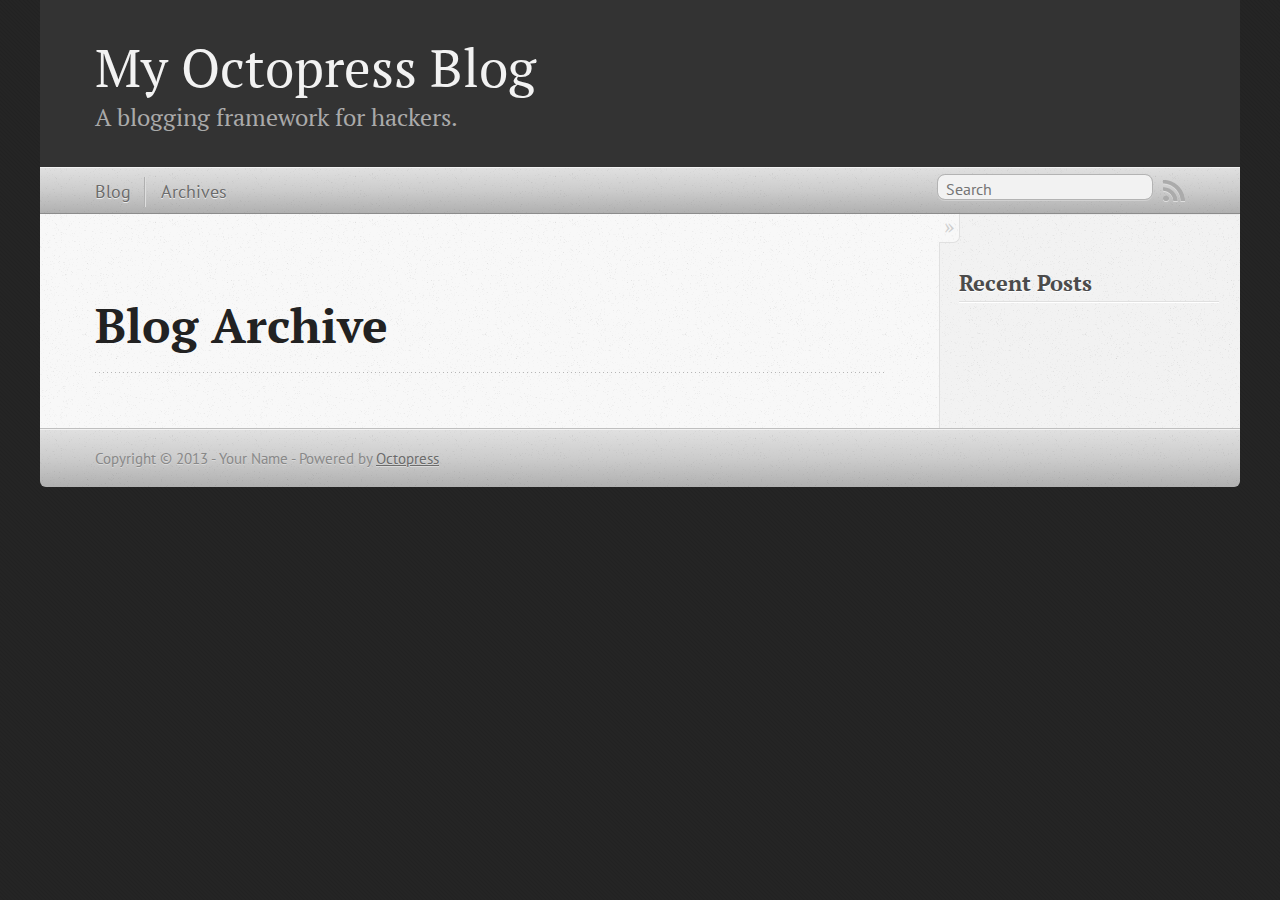
==== blog/archives/index.html @ 86d61eb4 "Site updated at 2013-07-10 20:47:48 UTC" ====
<!DOCTYPE html>
<!--[if IEMobile 7 ]><html class="no-js iem7"><![endif]-->
<!--[if lt IE 9]><html class="no-js lte-ie8"><![endif]-->
<!--[if (gt IE 8)|(gt IEMobile 7)|!(IEMobile)|!(IE)]><!--><html class="no-js" lang="en"><!--<![endif]-->
<head>
  <meta charset="utf-8">
  <title>Blog Archive - My Octopress Blog</title>
  <meta name="author" content="Your Name">

  
  <meta name="description" content=" Blog Archive Recent Posts ">
  

  <!-- http://t.co/dKP3o1e -->
  <meta name="HandheldFriendly" content="True">
  <meta name="MobileOptimized" content="320">
  <meta name="viewport" content="width=device-width, initial-scale=1">

  
  <link rel="canonical" href="http://nedseb.github.io/blog/archives">
  <link href="/favicon.png" rel="icon">
  <link href="/stylesheets/screen.css" media="screen, projection" rel="stylesheet" type="text/css">
  <link href="/atom.xml" rel="alternate" title="My Octopress Blog" type="application/atom+xml">
  <script src="/javascripts/modernizr-2.0.js"></script>
  <script src="//ajax.googleapis.com/ajax/libs/jquery/1.9.1/jquery.min.js"></script>
  <script>!window.jQuery && document.write(unescape('%3Cscript src="./javascripts/lib/jquery.min.js"%3E%3C/script%3E'))</script>
  <script src="/javascripts/octopress.js" type="text/javascript"></script>
  <!--Fonts from Google"s Web font directory at http://google.com/webfonts -->
<link href="http://fonts.googleapis.com/css?family=PT+Serif:regular,italic,bold,bolditalic" rel="stylesheet" type="text/css">
<link href="http://fonts.googleapis.com/css?family=PT+Sans:regular,italic,bold,bolditalic" rel="stylesheet" type="text/css">

  

</head>

<body   >
  <header role="banner"><hgroup>
  <h1><a href="/">My Octopress Blog</a></h1>
  
    <h2>A blogging framework for hackers.</h2>
  
</hgroup>

</header>
  <nav role="navigation"><ul class="subscription" data-subscription="rss">
  <li><a href="/atom.xml" rel="subscribe-rss" title="subscribe via RSS">RSS</a></li>
  
</ul>
  
<form action="http://google.com/search" method="get">
  <fieldset role="search">
    <input type="hidden" name="q" value="site:nedseb.github.io" />
    <input class="search" type="text" name="q" results="0" placeholder="Search"/>
  </fieldset>
</form>
  
<ul class="main-navigation">
  <li><a href="/">Blog</a></li>
  <li><a href="/blog/archives">Archives</a></li>
</ul>

</nav>
  <div id="main">
    <div id="content">
      <div>
<article role="article">
  
  <header>
    <h1 class="entry-title">Blog Archive</h1>
    
  </header>
  
  <div id="blog-archives">

</div>

  
</article>

</div>

<aside class="sidebar">
  
    <section>
  <h1>Recent Posts</h1>
  <ul id="recent_posts">
    
  </ul>
</section>





  
</aside>


    </div>
  </div>
  <footer role="contentinfo"><p>
  Copyright &copy; 2013 - Your Name -
  <span class="credit">Powered by <a href="http://octopress.org">Octopress</a></span>
</p>

</footer>
  







  <script type="text/javascript">
    (function(){
      var twitterWidgets = document.createElement('script');
      twitterWidgets.type = 'text/javascript';
      twitterWidgets.async = true;
      twitterWidgets.src = '//platform.twitter.com/widgets.js';
      document.getElementsByTagName('head')[0].appendChild(twitterWidgets);
    })();
  </script>





</body>
</html>
---- stylesheets/screen.css ----
html,body,div,span,applet,object,iframe,h1,h2,h3,h4,h5,h6,p,blockquote,pre,a,abbr,acronym,address,big,cite,code,del,dfn,em,img,ins,kbd,q,s,samp,small,strike,strong,sub,sup,tt,var,b,u,i,center,dl,dt,dd,ol,ul,li,fieldset,form,label,legend,table,caption,tbody,tfoot,thead,tr,th,td,article,aside,canvas,details,embed,figure,figcaption,footer,header,hgroup,menu,nav,output,ruby,section,summary,time,mark,audio,video{margin:0;padding:0;border:0;font:inherit;font-size:100%;vertical-align:baseline}html{line-height:1}ol,ul{list-style:none}table{border-collapse:collapse;border-spacing:0}caption,th,td{text-align:left;font-weight:normal;vertical-align:middle}q,blockquote{quotes:none}q:before,q:after,blockquote:before,blockquote:after{content:"";content:none}a img{border:none}article,aside,details,figcaption,figure,footer,header,hgroup,menu,nav,section,summary{display:block}article,aside,details,figcaption,figure,footer,header,hgroup,menu,nav,section,summary{display:block}a{color:#1863a1}a:visited{color:#751590}a:focus{color:#0181eb}a:hover{color:#0181eb}a:active{color:#01579f}aside.sidebar a{color:#1863a1}aside.sidebar a:focus{color:#0181eb}aside.sidebar a:hover{color:#0181eb}aside.sidebar a:active{color:#01579f}a{-webkit-transition:color 0.3s;-moz-transition:color 0.3s;-o-transition:color 0.3s;transition:color 0.3s}html{background:#252525 url('/images/line-tile.png?1373472349') top left}body>div{background:#f2f2f2 url('/images/noise.png?1373472349') top left;border-bottom:1px solid #bfbfbf}body>div>div{background:#f8f8f8 url('/images/noise.png?1373472349') top left;border-right:1px solid #e0e0e0}.heading,body>header h1,h1,h2,h3,h4,h5,h6{font-family:"PT Serif","Georgia","Helvetica Neue",Arial,sans-serif}.sans,body>header h2,article header p.meta,article>footer,#content .blog-index footer,html .gist .gist-file .gist-meta,#blog-archives a.category,#blog-archives time,aside.sidebar section,body>footer{font-family:"PT Sans","Helvetica Neue",Arial,sans-serif}.serif,body,#content .blog-index a[rel=full-article]{font-family:"PT Serif",Georgia,Times,"Times New Roman",serif}.mono,pre,code,tt,p code,li code{font-family:Menlo,Monaco,"Andale Mono","lucida console","Courier New",monospace}body>header h1{font-size:2.2em;font-family:"PT Serif","Georgia","Helvetica Neue",Arial,sans-serif;font-weight:normal;line-height:1.2em;margin-bottom:0.6667em}body>header h2{font-family:"PT Serif","Georgia","Helvetica Neue",Arial,sans-serif}body{line-height:1.5em;color:#222}h1{font-size:2.2em;line-height:1.2em}@media only screen and (min-width: 992px){body{font-size:1.15em}h1{font-size:2.6em;line-height:1.2em}}h1,h2,h3,h4,h5,h6{text-rendering:optimizelegibility;margin-bottom:1em;font-weight:bold}h2,section h1{font-size:1.5em}h3,section h2,section section h1{font-size:1.3em}h4,section h3,section section h2,section section section h1{font-size:1em}h5,section h4,section section h3{font-size:.9em}h6,section h5,section section h4,section section section h3{font-size:.8em}p,article blockquote,ul,ol{margin-bottom:1.5em}ul{list-style-type:disc}ul ul{list-style-type:circle;margin-bottom:0px}ul ul ul{list-style-type:square;margin-bottom:0px}ol{list-style-type:decimal}ol ol{list-style-type:lower-alpha;margin-bottom:0px}ol ol ol{list-style-type:lower-roman;margin-bottom:0px}ul,ul ul,ul ol,ol,ol ul,ol ol{margin-left:1.3em}ul ul,ul ol,ol ul,ol ol{margin-bottom:0em}strong{font-weight:bold}em{font-style:italic}sup,sub{font-size:0.75em;position:relative;display:inline-block;padding:0 .2em;line-height:.8em}sup{top:-.5em}sub{bottom:-.5em}a[rev='footnote']{font-size:.75em;padding:0 .3em;line-height:1}q{font-style:italic}q:before{content:"\201C"}q:after{content:"\201D"}em,dfn{font-style:italic}strong,dfn{font-weight:bold}del,s{text-decoration:line-through}abbr,acronym{border-bottom:1px dotted;cursor:help}hr{margin-bottom:0.2em}small{font-size:.8em}big{font-size:1.2em}article blockquote{font-style:italic;position:relative;font-size:1.2em;line-height:1.5em;padding-left:1em;border-left:4px solid rgba(170,170,170,0.5)}article blockquote cite{font-style:italic}article blockquote cite a{color:#aaa !important;word-wrap:break-word}article blockquote cite:before{content:'\2014';padding-right:.3em;padding-left:.3em;color:#aaa}@media only screen and (min-width: 992px){article blockquote{padding-left:1.5em;border-left-width:4px}}.pullquote-right:before,.pullquote-left:before{padding:0;border:none;content:attr(data-pullquote);float:right;width:45%;margin:.5em 0 1em 1.5em;position:relative;top:7px;font-size:1.4em;line-height:1.45em}.pullquote-left:before{float:left;margin:.5em 1.5em 1em 0}.force-wrap,article a,aside.sidebar a{white-space:-moz-pre-wrap;white-space:-pre-wrap;white-space:-o-pre-wrap;white-space:pre-wrap;word-wrap:break-word}.group,body>header,body>nav,body>footer,body #content>article,body #content>div>article,body #content>div>section,body div.pagination,aside.sidebar,#main,#content,.sidebar{*zoom:1}.group:after,body>header:after,body>nav:after,body>footer:after,body #content>article:after,body #content>div>section:after,body div.pagination:after,#main:after,#content:after,.sidebar:after{content:"";display:table;clear:both}body{-webkit-text-size-adjust:none;max-width:1200px;position:relative;margin:0 auto}body>header,body>nav,body>footer,body #content>article,body #content>div>article,body #content>div>section{padding-left:18px;padding-right:18px}@media only screen and (min-width: 480px){body>header,body>nav,body>footer,body #content>article,body #content>div>article,body #content>div>section{padding-left:25px;padding-right:25px}}@media only screen and (min-width: 768px){body>header,body>nav,body>footer,body #content>article,body #content>div>article,body #content>div>section{padding-left:35px;padding-right:35px}}@media only screen and (min-width: 992px){body>header,body>nav,body>footer,body #content>article,body #content>div>article,body #content>div>section{padding-left:55px;padding-right:55px}}body div.pagination{margin-left:18px;margin-right:18px}@media only screen and (min-width: 480px){body div.pagination{margin-left:25px;margin-right:25px}}@media only screen and (min-width: 768px){body div.pagination{margin-left:35px;margin-right:35px}}@media only screen and (min-width: 992px){body div.pagination{margin-left:55px;margin-right:55px}}body>header{font-size:1em;padding-top:1.5em;padding-bottom:1.5em}#content{overflow:hidden}#content>div,#content>article{width:100%}aside.sidebar{float:none;padding:0 18px 1px;background-color:#f7f7f7;border-top:1px solid #e0e0e0}.flex-content,article img,article video,article .flash-video,aside.sidebar img{max-width:100%;height:auto}.basic-alignment.left,article img.left,article video.left,article .left.flash-video,aside.sidebar img.left{float:left;margin-right:1.5em}.basic-alignment.right,article img.right,article video.right,article .right.flash-video,aside.sidebar img.right{float:right;margin-left:1.5em}.basic-alignment.center,article img.center,article video.center,article .center.flash-video,aside.sidebar img.center{display:block;margin:0 auto 1.5em}.basic-alignment.left,article img.left,article video.left,article .left.flash-video,aside.sidebar img.left,.basic-alignment.right,article img.right,article video.right,article .right.flash-video,aside.sidebar img.right{margin-bottom:.8em}.toggle-sidebar,.no-sidebar .toggle-sidebar{display:none}@media only screen and (min-width: 750px){body.sidebar-footer aside.sidebar{float:none;width:auto;clear:left;margin:0;padding:0 35px 1px;background-color:#f7f7f7;border-top:1px solid #eaeaea}body.sidebar-footer aside.sidebar section.odd,body.sidebar-footer aside.sidebar section.even{float:left;width:48%}body.sidebar-footer aside.sidebar section.odd{margin-left:0}body.sidebar-footer aside.sidebar section.even{margin-left:4%}body.sidebar-footer aside.sidebar.thirds section{width:30%;margin-left:5%}body.sidebar-footer aside.sidebar.thirds section.first{margin-left:0;clear:both}}body.sidebar-footer #content{margin-right:0px}body.sidebar-footer .toggle-sidebar{display:none}@media only screen and (min-width: 550px){body>header{font-size:1em}}@media only screen and (min-width: 750px){aside.sidebar{float:none;width:auto;clear:left;margin:0;padding:0 35px 1px;background-color:#f7f7f7;border-top:1px solid #eaeaea}aside.sidebar section.odd,aside.sidebar section.even{float:left;width:48%}aside.sidebar section.odd{margin-left:0}aside.sidebar section.even{margin-left:4%}aside.sidebar.thirds section{width:30%;margin-left:5%}aside.sidebar.thirds section.first{margin-left:0;clear:both}}@media only screen and (min-width: 768px){body{-webkit-text-size-adjust:auto}body>header{font-size:1.2em}#main{padding:0;margin:0 auto}#content{overflow:visible;margin-right:240px;position:relative}.no-sidebar #content{margin-right:0;border-right:0}.collapse-sidebar #content{margin-right:20px}#content>div,#content>article{padding-top:17.5px;padding-bottom:17.5px;float:left}aside.sidebar{width:210px;padding:0 15px 15px;background:none;clear:none;float:left;margin:0 -100% 0 0}aside.sidebar section{width:auto;margin-left:0}aside.sidebar section.odd,aside.sidebar section.even{float:none;width:auto;margin-left:0}.collapse-sidebar aside.sidebar{float:none;width:auto;clear:left;margin:0;padding:0 35px 1px;background-color:#f7f7f7;border-top:1px solid #eaeaea}.collapse-sidebar aside.sidebar section.odd,.collapse-sidebar aside.sidebar section.even{float:left;width:48%}.collapse-sidebar aside.sidebar section.odd{margin-left:0}.collapse-sidebar aside.sidebar section.even{margin-left:4%}.collapse-sidebar aside.sidebar.thirds section{width:30%;margin-left:5%}.collapse-sidebar aside.sidebar.thirds section.first{margin-left:0;clear:both}}@media only screen and (min-width: 992px){body>header{font-size:1.3em}#content{margin-right:300px}#content>div,#content>article{padding-top:27.5px;padding-bottom:27.5px}aside.sidebar{width:260px;padding:1.2em 20px 20px}.collapse-sidebar aside.sidebar{padding-left:55px;padding-right:55px}}@media only screen and (min-width: 768px){ul,ol{margin-left:0}}body>header{background:#333}body>header h1{display:inline-block;margin:0}body>header h1 a,body>header h1 a:visited,body>header h1 a:hover{color:#f2f2f2;text-decoration:none}body>header h2{margin:.2em 0 0;font-size:1em;color:#aaa;font-weight:normal}body>nav{position:relative;background-color:#ccc;background:url('/images/noise.png?1373472349'),-webkit-gradient(linear, 50% 0%, 50% 100%, color-stop(0%, #e0e0e0), color-stop(50%, #cccccc), color-stop(100%, #b0b0b0));background:url('/images/noise.png?1373472349'),-webkit-linear-gradient(#e0e0e0,#cccccc,#b0b0b0);background:url('/images/noise.png?1373472349'),-moz-linear-gradient(#e0e0e0,#cccccc,#b0b0b0);background:url('/images/noise.png?1373472349'),-o-linear-gradient(#e0e0e0,#cccccc,#b0b0b0);background:url('/images/noise.png?1373472349'),linear-gradient(#e0e0e0,#cccccc,#b0b0b0);border-top:1px solid #f2f2f2;border-bottom:1px solid #8c8c8c;padding-top:.35em;padding-bottom:.35em}body>nav form{-webkit-background-clip:padding;-moz-background-clip:padding;background-clip:padding-box;margin:0;padding:0}body>nav form .search{padding:.3em .5em 0;font-size:.85em;font-family:"PT Sans","Helvetica Neue",Arial,sans-serif;line-height:1.1em;width:95%;-webkit-border-radius:0.5em;-moz-border-radius:0.5em;-ms-border-radius:0.5em;-o-border-radius:0.5em;border-radius:0.5em;-webkit-background-clip:padding;-moz-background-clip:padding;background-clip:padding-box;-webkit-box-shadow:#d1d1d1 0 1px;-moz-box-shadow:#d1d1d1 0 1px;box-shadow:#d1d1d1 0 1px;background-color:#f2f2f2;border:1px solid #b3b3b3;color:#888}body>nav form .search:focus{color:#444;border-color:#80b1df;-webkit-box-shadow:#80b1df 0 0 4px,#80b1df 0 0 3px inset;-moz-box-shadow:#80b1df 0 0 4px,#80b1df 0 0 3px inset;box-shadow:#80b1df 0 0 4px,#80b1df 0 0 3px inset;background-color:#fff;outline:none}body>nav fieldset[role=search]{float:right;width:48%}body>nav fieldset.mobile-nav{float:left;width:48%}body>nav fieldset.mobile-nav select{width:100%;font-size:.8em;border:1px solid #888}body>nav ul{display:none}@media only screen and (min-width: 550px){body>nav{font-size:.9em}body>nav ul{margin:0;padding:0;border:0;overflow:hidden;*zoom:1;float:left;display:block;padding-top:.15em}body>nav ul li{list-style-image:none;list-style-type:none;margin-left:0;white-space:nowrap;display:inline;float:left;padding-left:0;padding-right:0}body>nav ul li:first-child,body>nav ul li.first{padding-left:0}body>nav ul li:last-child{padding-right:0}body>nav ul li.last{padding-right:0}body>nav ul.subscription{margin-left:.8em;float:right}body>nav ul.subscription li:last-child a{padding-right:0}body>nav ul li{margin:0}body>nav a{color:#6b6b6b;font-family:"PT Sans","Helvetica Neue",Arial,sans-serif;text-shadow:#ebebeb 0 1px;float:left;text-decoration:none;font-size:1.1em;padding:.1em 0;line-height:1.5em}body>nav a:visited{color:#6b6b6b}body>nav a:hover{color:#2b2b2b}body>nav li+li{border-left:1px solid #b0b0b0;margin-left:.8em}body>nav li+li a{padding-left:.8em;border-left:1px solid #dedede}body>nav form{float:right;text-align:left;padding-left:.8em;width:175px}body>nav form .search{width:93%;font-size:.95em;line-height:1.2em}body>nav ul[data-subscription$=email]+form{width:97px}body>nav ul[data-subscription$=email]+form .search{width:91%}body>nav fieldset.mobile-nav{display:none}body>nav fieldset[role=search]{width:99%}}@media only screen and (min-width: 992px){body>nav form{width:215px}body>nav ul[data-subscription$=email]+form{width:147px}}.no-placeholder body>nav .search{background:#f2f2f2 url('/images/search.png?1373472349') 0.3em 0.25em no-repeat;text-indent:1.3em}@media only screen and (min-width: 550px){.maskImage body>nav ul[data-subscription$=email]+form{width:123px}}@media only screen and (min-width: 992px){.maskImage body>nav ul[data-subscription$=email]+form{width:173px}}.maskImage ul.subscription{position:relative;top:.2em}.maskImage ul.subscription li,.maskImage ul.subscription a{border:0;padding:0}.maskImage a[rel=subscribe-rss]{position:relative;top:0px;text-indent:-999999em;background-color:#dedede;border:0;padding:0}.maskImage a[rel=subscribe-rss],.maskImage a[rel=subscribe-rss]:after{-webkit-mask-image:url('/images/rss.png?1373472349');-moz-mask-image:url('/images/rss.png?1373472349');-ms-mask-image:url('/images/rss.png?1373472349');-o-mask-image:url('/images/rss.png?1373472349');mask-image:url('/images/rss.png?1373472349');-webkit-mask-repeat:no-repeat;-moz-mask-repeat:no-repeat;-ms-mask-repeat:no-repeat;-o-mask-repeat:no-repeat;mask-repeat:no-repeat;width:22px;height:22px}.maskImage a[rel=subscribe-rss]:after{content:"";position:absolute;top:-1px;left:0;background-color:#ababab}.maskImage a[rel=subscribe-rss]:hover:after{background-color:#9e9e9e}.maskImage a[rel=subscribe-email]{position:relative;top:0px;text-indent:-999999em;background-color:#dedede;border:0;padding:0}.maskImage a[rel=subscribe-email],.maskImage a[rel=subscribe-email]:after{-webkit-mask-image:url('/images/email.png?1373472349');-moz-mask-image:url('/images/email.png?1373472349');-ms-mask-image:url('/images/email.png?1373472349');-o-mask-image:url('/images/email.png?1373472349');mask-image:url('/images/email.png?1373472349');-webkit-mask-repeat:no-repeat;-moz-mask-repeat:no-repeat;-ms-mask-repeat:no-repeat;-o-mask-repeat:no-repeat;mask-repeat:no-repeat;width:28px;height:22px}.maskImage a[rel=subscribe-email]:after{content:"";position:absolute;top:-1px;left:0;background-color:#ababab}.maskImage a[rel=subscribe-email]:hover:after{background-color:#9e9e9e}article{padding-top:1em}article header{position:relative;padding-top:2em;padding-bottom:1em;margin-bottom:1em;background:url('[data-uri]') bottom left repeat-x}article header h1{margin:0}article header h1 a{text-decoration:none}article header h1 a:hover{text-decoration:underline}article header p{font-size:.9em;color:#aaa;margin:0}article header p.meta{text-transform:uppercase;position:absolute;top:0}@media only screen and (min-width: 768px){article header{margin-bottom:1.5em;padding-bottom:1em;background:url('[data-uri]') bottom left repeat-x}}article h2{padding-top:0.8em;background:url('[data-uri]') top left repeat-x}.entry-content article h2:first-child,article header+h2{padding-top:0}article h2:first-child,article header+h2{background:none}article .feature{padding-top:.5em;margin-bottom:1em;padding-bottom:1em;background:url('[data-uri]') bottom left repeat-x;font-size:2.0em;font-style:italic;line-height:1.3em}article img,article video,article .flash-video{-webkit-border-radius:0.3em;-moz-border-radius:0.3em;-ms-border-radius:0.3em;-o-border-radius:0.3em;border-radius:0.3em;-webkit-box-shadow:rgba(0,0,0,0.15) 0 1px 4px;-moz-box-shadow:rgba(0,0,0,0.15) 0 1px 4px;box-shadow:rgba(0,0,0,0.15) 0 1px 4px;-webkit-box-sizing:border-box;-moz-box-sizing:border-box;box-sizing:border-box;border:#fff 0.5em solid}article video,article .flash-video{margin:0 auto 1.5em}article video{display:block;width:100%}article .flash-video>div{position:relative;display:block;padding-bottom:56.25%;padding-top:1px;height:0;overflow:hidden}article .flash-video>div iframe,article .flash-video>div object,article .flash-video>div embed{position:absolute;top:0;left:0;width:100%;height:100%}article>footer{padding-bottom:2.5em;margin-top:2em}article>footer p.meta{margin-bottom:.8em;font-size:.85em;clear:both;overflow:hidden}.blog-index article+article{background:url('[data-uri]') top left repeat-x}#content .blog-index{padding-top:0;padding-bottom:0}#content .blog-index article{padding-top:2em}#content .blog-index article header{background:none;padding-bottom:0}#content .blog-index article h1{font-size:2.2em}#content .blog-index article h1 a{color:inherit}#content .blog-index article h1 a:hover{color:#0181eb}#content .blog-index a[rel=full-article]{background:#ebebeb;display:inline-block;padding:.4em .8em;margin-right:.5em;text-decoration:none;color:#666;-webkit-transition:background-color 0.5s;-moz-transition:background-color 0.5s;-o-transition:background-color 0.5s;transition:background-color 0.5s}#content .blog-index a[rel=full-article]:hover{background:#0181eb;text-shadow:none;color:#f8f8f8}#content .blog-index footer{margin-top:1em}.separator,article>footer .byline+time:before,article>footer time+time:before,article>footer .comments:before,article>footer .byline ~ .categories:before{content:"\2022 ";padding:0 .4em 0 .2em;display:inline-block}#content div.pagination{text-align:center;font-size:.95em;position:relative;background:url('[data-uri]') top left repeat-x;padding-top:1.5em;padding-bottom:1.5em}#content div.pagination a{text-decoration:none;color:#aaa}#content div.pagination a.prev{position:absolute;left:0}#content div.pagination a.next{position:absolute;right:0}#content div.pagination a:hover{color:#0181eb}#content div.pagination a[href*=archive]:before,#content div.pagination a[href*=archive]:after{content:'\2014';padding:0 .3em}p.meta+.sharing{padding-top:1em;padding-left:0;background:url('[data-uri]') top left repeat-x}#fb-root{display:none}.highlight,html .gist .gist-file .gist-syntax .gist-highlight{border:1px solid #05232b !important}.highlight table td.code,html .gist .gist-file .gist-syntax .gist-highlight table td.code{width:100%}.highlight .line-numbers,html .gist .gist-file .gist-syntax .highlight .line_numbers{text-align:right;font-size:13px;line-height:1.45em;background:#073642 url('/images/noise.png?1373472349') top left !important;border-right:1px solid #00232c !important;-webkit-box-shadow:#083e4b -1px 0 inset;-moz-box-shadow:#083e4b -1px 0 inset;box-shadow:#083e4b -1px 0 inset;text-shadow:#021014 0 -1px;padding:.8em !important;-webkit-border-radius:0;-moz-border-radius:0;-ms-border-radius:0;-o-border-radius:0;border-radius:0}.highlight .line-numbers span,html .gist .gist-file .gist-syntax .highlight .line_numbers span{color:#586e75 !important}figure.code,.gist-file,pre{-webkit-box-shadow:rgba(0,0,0,0.06) 0 0 10px;-moz-box-shadow:rgba(0,0,0,0.06) 0 0 10px;box-shadow:rgba(0,0,0,0.06) 0 0 10px}figure.code .highlight pre,.gist-file .highlight pre,pre .highlight pre{-webkit-box-shadow:none;-moz-box-shadow:none;box-shadow:none}.gist .highlight *::-moz-selection,figure.code .highlight *::-moz-selection{background:#386774;color:inherit;text-shadow:#002b36 0 1px}.gist .highlight *::-webkit-selection,figure.code .highlight *::-webkit-selection{background:#386774;color:inherit;text-shadow:#002b36 0 1px}.gist .highlight *::selection,figure.code .highlight *::selection{background:#386774;color:inherit;text-shadow:#002b36 0 1px}html .gist .gist-file{margin-bottom:1.8em;position:relative;border:none;padding-top:26px !important}html .gist .gist-file .highlight{margin-bottom:0}html .gist .gist-file .gist-syntax{border-bottom:0 !important;background:none !important}html .gist .gist-file .gist-syntax .gist-highlight{background:#002b36 !important}html .gist .gist-file .gist-syntax .highlight pre{padding:0}html .gist .gist-file .gist-meta{padding:.6em 0.8em;border:1px solid #083e4b !important;color:#586e75;font-size:.7em !important;background:#073642 url('/images/noise.png?1373472349') top left;line-height:1.5em}html .gist .gist-file .gist-meta a{color:#75878b !important;text-decoration:none}html .gist .gist-file .gist-meta a:hover{text-decoration:underline}html .gist .gist-file .gist-meta a:hover{color:#93a1a1 !important}html .gist .gist-file .gist-meta a[href*='#file']{position:absolute;top:0;left:0;right:-10px;color:#474747 !important}html .gist .gist-file .gist-meta a[href*='#file']:hover{color:#1863a1 !important}html .gist .gist-file .gist-meta a[href*=raw]{top:.4em}pre{background:#002b36 url('/images/noise.png?1373472349') top left;-webkit-border-radius:0.4em;-moz-border-radius:0.4em;-ms-border-radius:0.4em;-o-border-radius:0.4em;border-radius:0.4em;border:1px solid #05232b;line-height:1.45em;font-size:13px;margin-bottom:2.1em;padding:.8em 1em;color:#93a1a1;overflow:auto}h3.filename+pre{-moz-border-radius-topleft:0px;-webkit-border-top-left-radius:0px;border-top-left-radius:0px;-moz-border-radius-topright:0px;-webkit-border-top-right-radius:0px;border-top-right-radius:0px}p code,li code{display:inline-block;white-space:no-wrap;background:#fff;font-size:.8em;line-height:1.5em;color:#555;border:1px solid #ddd;-webkit-border-radius:0.4em;-moz-border-radius:0.4em;-ms-border-radius:0.4em;-o-border-radius:0.4em;border-radius:0.4em;padding:0 .3em;margin:-1px 0}p pre code,li pre code{font-size:1em !important;background:none;border:none}.pre-code,html .gist .gist-file .gist-syntax .highlight pre,.highlight code{font-family:Menlo,Monaco,"Andale Mono","lucida console","Courier New",monospace !important;overflow:scroll;overflow-y:hidden;display:block;padding:.8em;overflow-x:auto;line-height:1.45em;background:#002b36 url('/images/noise.png?1373472349') top left !important;color:#93a1a1 !important}.pre-code span,html .gist .gist-file .gist-syntax .highlight pre span,.highlight code span{color:#93a1a1 !important}.pre-code span,html .gist .gist-file .gist-syntax .highlight pre span,.highlight code span{font-style:normal !important;font-weight:normal !important}.pre-code .c,html .gist .gist-file .gist-syntax .highlight pre .c,.highlight code .c{color:#586e75 !important;font-style:italic !important}.pre-code .cm,html .gist .gist-file .gist-syntax .highlight pre .cm,.highlight code .cm{color:#586e75 !important;font-style:italic !important}.pre-code .cp,html .gist .gist-file .gist-syntax .highlight pre .cp,.highlight code .cp{color:#586e75 !important;font-style:italic !important}.pre-code .c1,html .gist .gist-file .gist-syntax .highlight pre .c1,.highlight code .c1{color:#586e75 !important;font-style:italic !important}.pre-code .cs,html .gist .gist-file .gist-syntax .highlight pre .cs,.highlight code .cs{color:#586e75 !important;font-weight:bold !important;font-style:italic !important}.pre-code .err,html .gist .gist-file .gist-syntax .highlight pre .err,.highlight code .err{color:#dc322f !important;background:none !important}.pre-code .k,html .gist .gist-file .gist-syntax .highlight pre .k,.highlight code .k{color:#cb4b16 !important}.pre-code .o,html .gist .gist-file .gist-syntax .highlight pre .o,.highlight code .o{color:#93a1a1 !important;font-weight:bold !important}.pre-code .p,html .gist .gist-file .gist-syntax .highlight pre .p,.highlight code .p{color:#93a1a1 !important}.pre-code .ow,html .gist .gist-file .gist-syntax .highlight pre .ow,.highlight code .ow{color:#2aa198 !important;font-weight:bold !important}.pre-code .gd,html .gist .gist-file .gist-syntax .highlight pre .gd,.highlight code .gd{color:#93a1a1 !important;background-color:#372c34 !important;display:inline-block}.pre-code .gd .x,html .gist .gist-file .gist-syntax .highlight pre .gd .x,.highlight code .gd .x{color:#93a1a1 !important;background-color:#4d2d33 !important;display:inline-block}.pre-code .ge,html .gist .gist-file .gist-syntax .highlight pre .ge,.highlight code .ge{color:#93a1a1 !important;font-style:italic !important}.pre-code .gh,html .gist .gist-file .gist-syntax .highlight pre .gh,.highlight code .gh{color:#586e75 !important}.pre-code .gi,html .gist .gist-file .gist-syntax .highlight pre .gi,.highlight code .gi{color:#93a1a1 !important;background-color:#1a412b !important;display:inline-block}.pre-code .gi .x,html .gist .gist-file .gist-syntax .highlight pre .gi .x,.highlight code .gi .x{color:#93a1a1 !important;background-color:#355720 !important;display:inline-block}.pre-code .gs,html .gist .gist-file .gist-syntax .highlight pre .gs,.highlight code .gs{color:#93a1a1 !important;font-weight:bold !important}.pre-code .gu,html .gist .gist-file .gist-syntax .highlight pre .gu,.highlight code .gu{color:#6c71c4 !important}.pre-code .kc,html .gist .gist-file .gist-syntax .highlight pre .kc,.highlight code .kc{color:#859900 !important;font-weight:bold !important}.pre-code .kd,html .gist .gist-file .gist-syntax .highlight pre .kd,.highlight code .kd{color:#268bd2 !important}.pre-code .kp,html .gist .gist-file .gist-syntax .highlight pre .kp,.highlight code .kp{color:#cb4b16 !important;font-weight:bold !important}.pre-code .kr,html .gist .gist-file .gist-syntax .highlight pre .kr,.highlight code .kr{color:#d33682 !important;font-weight:bold !important}.pre-code .kt,html .gist .gist-file .gist-syntax .highlight pre .kt,.highlight code .kt{color:#2aa198 !important}.pre-code .n,html .gist .gist-file .gist-syntax .highlight pre .n,.highlight code .n{color:#268bd2 !important}.pre-code .na,html .gist .gist-file .gist-syntax .highlight pre .na,.highlight code .na{color:#268bd2 !important}.pre-code .nb,html .gist .gist-file .gist-syntax .highlight pre .nb,.highlight code .nb{color:#859900 !important}.pre-code .nc,html .gist .gist-file .gist-syntax .highlight pre .nc,.highlight code .nc{color:#d33682 !important}.pre-code .no,html .gist .gist-file .gist-syntax .highlight pre .no,.highlight code .no{color:#b58900 !important}.pre-code .nl,html .gist .gist-file .gist-syntax .highlight pre .nl,.highlight code .nl{color:#859900 !important}.pre-code .ne,html .gist .gist-file .gist-syntax .highlight pre .ne,.highlight code .ne{color:#268bd2 !important;font-weight:bold !important}.pre-code .nf,html .gist .gist-file .gist-syntax .highlight pre .nf,.highlight code .nf{color:#268bd2 !important;font-weight:bold !important}.pre-code .nn,html .gist .gist-file .gist-syntax .highlight pre .nn,.highlight code .nn{color:#b58900 !important}.pre-code .nt,html .gist .gist-file .gist-syntax .highlight pre .nt,.highlight code .nt{color:#268bd2 !important;font-weight:bold !important}.pre-code .nx,html .gist .gist-file .gist-syntax .highlight pre .nx,.highlight code .nx{color:#b58900 !important}.pre-code .vg,html .gist .gist-file .gist-syntax .highlight pre .vg,.highlight code .vg{color:#268bd2 !important}.pre-code .vi,html .gist .gist-file .gist-syntax .highlight pre .vi,.highlight code .vi{color:#268bd2 !important}.pre-code .nv,html .gist .gist-file .gist-syntax .highlight pre .nv,.highlight code .nv{color:#268bd2 !important}.pre-code .mf,html .gist .gist-file .gist-syntax .highlight pre .mf,.highlight code .mf{color:#2aa198 !important}.pre-code .m,html .gist .gist-file .gist-syntax .highlight pre .m,.highlight code .m{color:#2aa198 !important}.pre-code .mh,html .gist .gist-file .gist-syntax .highlight pre .mh,.highlight code .mh{color:#2aa198 !important}.pre-code .mi,html .gist .gist-file .gist-syntax .highlight pre .mi,.highlight code .mi{color:#2aa198 !important}.pre-code .s,html .gist .gist-file .gist-syntax .highlight pre .s,.highlight code .s{color:#2aa198 !important}.pre-code .sd,html .gist .gist-file .gist-syntax .highlight pre .sd,.highlight code .sd{color:#2aa198 !important}.pre-code .s2,html .gist .gist-file .gist-syntax .highlight pre .s2,.highlight code .s2{color:#2aa198 !important}.pre-code .se,html .gist .gist-file .gist-syntax .highlight pre .se,.highlight code .se{color:#dc322f !important}.pre-code .si,html .gist .gist-file .gist-syntax .highlight pre .si,.highlight code .si{color:#268bd2 !important}.pre-code .sr,html .gist .gist-file .gist-syntax .highlight pre .sr,.highlight code .sr{color:#2aa198 !important}.pre-code .s1,html .gist .gist-file .gist-syntax .highlight pre .s1,.highlight code .s1{color:#2aa198 !important}.pre-code div .gd,html .gist .gist-file .gist-syntax .highlight pre div .gd,.highlight code div .gd,.pre-code div .gd .x,html .gist .gist-file .gist-syntax .highlight pre div .gd .x,.highlight code div .gd .x,.pre-code div .gi,html .gist .gist-file .gist-syntax .highlight pre div .gi,.highlight code div .gi,.pre-code div .gi .x,html .gist .gist-file .gist-syntax .highlight pre div .gi .x,.highlight code div .gi .x{display:inline-block;width:100%}.highlight,.gist-highlight{margin-bottom:1.8em;background:#002b36;overflow-y:hidden;overflow-x:auto}.highlight pre,.gist-highlight pre{background:none;-webkit-border-radius:0px;-moz-border-radius:0px;-ms-border-radius:0px;-o-border-radius:0px;border-radius:0px;border:none;padding:0;margin-bottom:0}pre::-webkit-scrollbar,.highlight::-webkit-scrollbar,.gist-highlight::-webkit-scrollbar{height:.5em;background:rgba(255,255,255,0.15)}pre::-webkit-scrollbar-thumb:horizontal,.highlight::-webkit-scrollbar-thumb:horizontal,.gist-highlight::-webkit-scrollbar-thumb:horizontal{background:rgba(255,255,255,0.2);-webkit-border-radius:4px;border-radius:4px}.highlight code{background:#000}figure.code{background:none;padding:0;border:0;margin-bottom:1.5em}figure.code pre{margin-bottom:0}figure.code figcaption{position:relative}figure.code .highlight{margin-bottom:0}.code-title,html .gist .gist-file .gist-meta a[href*='#file'],h3.filename,figure.code figcaption{text-align:center;font-size:13px;line-height:2em;text-shadow:#cbcccc 0 1px 0;color:#474747;font-weight:normal;margin-bottom:0;-moz-border-radius-topleft:5px;-webkit-border-top-left-radius:5px;border-top-left-radius:5px;-moz-border-radius-topright:5px;-webkit-border-top-right-radius:5px;border-top-right-radius:5px;font-family:"Helvetica Neue", Arial, "Lucida Grande", "Lucida Sans Unicode", Lucida, sans-serif;background:#aaa url('/images/code_bg.png?1373472349') top repeat-x;border:1px solid #565656;border-top-color:#cbcbcb;border-left-color:#a5a5a5;border-right-color:#a5a5a5;border-bottom:0}.download-source,html .gist .gist-file .gist-meta a[href*=raw],figure.code figcaption a{position:absolute;right:.8em;text-decoration:none;color:#666 !important;z-index:1;font-size:13px;text-shadow:#cbcccc 0 1px 0;padding-left:3em}.download-source:hover,html .gist .gist-file .gist-meta a[href*=raw]:hover,figure.code figcaption a:hover{text-decoration:underline}#archive #content>div,#archive #content>div>article{padding-top:0}#blog-archives{color:#aaa}#blog-archives article{padding:1em 0 1em;position:relative;background:url('[data-uri]') bottom left repeat-x}#blog-archives article:last-child{background:none}#blog-archives article footer{padding:0;margin:0}#blog-archives h1{color:#222;margin-bottom:.3em}#blog-archives h2{display:none}#blog-archives h1{font-size:1.5em}#blog-archives h1 a{text-decoration:none;color:inherit;font-weight:normal;display:inline-block}#blog-archives h1 a:hover{text-decoration:underline}#blog-archives h1 a:hover{color:#0181eb}#blog-archives a.category,#blog-archives time{color:#aaa}#blog-archives .entry-content{display:none}#blog-archives time{font-size:.9em;line-height:1.2em}#blog-archives time .month,#blog-archives time .day{display:inline-block}#blog-archives time .month{text-transform:uppercase}#blog-archives p{margin-bottom:1em}#blog-archives a,#blog-archives .entry-content a{color:inherit}#blog-archives a:hover,#blog-archives .entry-content a:hover{color:#0181eb}#blog-archives a:hover{color:#0181eb}@media only screen and (min-width: 550px){#blog-archives article{margin-left:5em}#blog-archives h2{margin-bottom:.3em;font-weight:normal;display:inline-block;position:relative;top:-1px;float:left}#blog-archives h2:first-child{padding-top:.75em}#blog-archives time{position:absolute;text-align:right;left:0em;top:1.8em}#blog-archives .year{display:none}#blog-archives article{padding-left:4.5em;padding-bottom:.7em}#blog-archives a.category{line-height:1.1em}}#content>.category article{margin-left:0;padding-left:6.8em}#content>.category .year{display:inline}.side-shadow-border,aside.sidebar section h1,aside.sidebar li{-webkit-box-shadow:#fff 0 1px;-moz-box-shadow:#fff 0 1px;box-shadow:#fff 0 1px}aside.sidebar{overflow:hidden;color:#4b4b4b;text-shadow:#fff 0 1px}aside.sidebar section{font-size:.8em;line-height:1.4em;margin-bottom:1.5em}aside.sidebar section h1{margin:1.5em 0 0;padding-bottom:.2em;border-bottom:1px solid #e0e0e0}aside.sidebar section h1+p{padding-top:.4em}aside.sidebar img{-webkit-border-radius:0.3em;-moz-border-radius:0.3em;-ms-border-radius:0.3em;-o-border-radius:0.3em;border-radius:0.3em;-webkit-box-shadow:rgba(0,0,0,0.15) 0 1px 4px;-moz-box-shadow:rgba(0,0,0,0.15) 0 1px 4px;box-shadow:rgba(0,0,0,0.15) 0 1px 4px;-webkit-box-sizing:border-box;-moz-box-sizing:border-box;box-sizing:border-box;border:#fff 0.3em solid}aside.sidebar ul{margin-bottom:0.5em;margin-left:0}aside.sidebar li{list-style:none;padding:.5em 0;margin:0;border-bottom:1px solid #e0e0e0}aside.sidebar li p:last-child{margin-bottom:0}aside.sidebar a{color:inherit;-webkit-transition:color 0.5s;-moz-transition:color 0.5s;-o-transition:color 0.5s;transition:color 0.5s}aside.sidebar:hover a{color:#1863a1}aside.sidebar:hover a:hover{color:#0181eb}.aside-alt-link,#pinboard_linkroll .pin-tag{color:#7e7e7e}.aside-alt-link:hover,#pinboard_linkroll .pin-tag:hover{color:#0181eb}@media only screen and (min-width: 768px){.toggle-sidebar{outline:none;position:absolute;right:-10px;top:0;bottom:0;display:inline-block;text-decoration:none;color:#cecece;width:9px;cursor:pointer}.toggle-sidebar:hover{background:#e9e9e9;background:-webkit-gradient(linear, 0% 50%, 100% 50%, color-stop(0%, rgba(224,224,224,0.5)), color-stop(100%, rgba(224,224,224,0)));background:-webkit-linear-gradient(left, rgba(224,224,224,0.5),rgba(224,224,224,0));background:-moz-linear-gradient(left, rgba(224,224,224,0.5),rgba(224,224,224,0));background:-o-linear-gradient(left, rgba(224,224,224,0.5),rgba(224,224,224,0));background:linear-gradient(left, rgba(224,224,224,0.5),rgba(224,224,224,0))}.toggle-sidebar:after{position:absolute;right:-11px;top:0;width:20px;font-size:1.2em;line-height:1.1em;padding-bottom:.15em;-moz-border-radius-bottomright:0.3em;-webkit-border-bottom-right-radius:0.3em;border-bottom-right-radius:0.3em;text-align:center;background:#f8f8f8 url('/images/noise.png?1373472349') top left;border-bottom:1px solid #e0e0e0;border-right:1px solid #e0e0e0;content:"\00BB";text-indent:-1px}.collapse-sidebar .toggle-sidebar{text-indent:0px;right:-20px;width:19px}.collapse-sidebar .toggle-sidebar:hover{background:#e9e9e9}.collapse-sidebar .toggle-sidebar:after{border-left:1px solid #e0e0e0;text-shadow:#fff 0 1px;content:"\00AB";left:0px;right:0;text-align:center;text-indent:0;border:0;border-right-width:0;background:none}}.googleplus h1{-moz-box-shadow:none !important;-webkit-box-shadow:none !important;-o-box-shadow:none !important;box-shadow:none !important;border-bottom:0px none !important}.googleplus a{text-decoration:none;white-space:normal !important;line-height:32px}.googleplus a img{float:left;margin-right:0.5em;border:0 none}.googleplus-hidden{position:absolute;top:-1000em;left:-1000em}#pinboard_linkroll .pin-title,#pinboard_linkroll .pin-description{display:block;margin-bottom:.5em}#pinboard_linkroll .pin-tag{text-decoration:none}#pinboard_linkroll .pin-tag:hover{text-decoration:underline}#pinboard_linkroll .pin-tag:after{content:','}#pinboard_linkroll .pin-tag:last-child:after{content:''}.delicious-posts a.delicious-link{margin-bottom:.5em;display:block}.delicious-posts p{font-size:1em}body>footer{font-size:.8em;color:#888;text-shadow:#d9d9d9 0 1px;background-color:#ccc;background:url('/images/noise.png?1373472349'),-webkit-gradient(linear, 50% 0%, 50% 100%, color-stop(0%, #e0e0e0), color-stop(50%, #cccccc), color-stop(100%, #b0b0b0));background:url('/images/noise.png?1373472349'),-webkit-linear-gradient(#e0e0e0,#cccccc,#b0b0b0);background:url('/images/noise.png?1373472349'),-moz-linear-gradient(#e0e0e0,#cccccc,#b0b0b0);background:url('/images/noise.png?1373472349'),-o-linear-gradient(#e0e0e0,#cccccc,#b0b0b0);background:url('/images/noise.png?1373472349'),linear-gradient(#e0e0e0,#cccccc,#b0b0b0);border-top:1px solid #f2f2f2;position:relative;padding-top:1em;padding-bottom:1em;margin-bottom:3em;-moz-border-radius-bottomleft:0.4em;-webkit-border-bottom-left-radius:0.4em;border-bottom-left-radius:0.4em;-moz-border-radius-bottomright:0.4em;-webkit-border-bottom-right-radius:0.4em;border-bottom-right-radius:0.4em;z-index:1}body>footer a{color:#6b6b6b}body>footer a:visited{color:#6b6b6b}body>footer a:hover{color:#484848}body>footer p:last-child{margin-bottom:0}
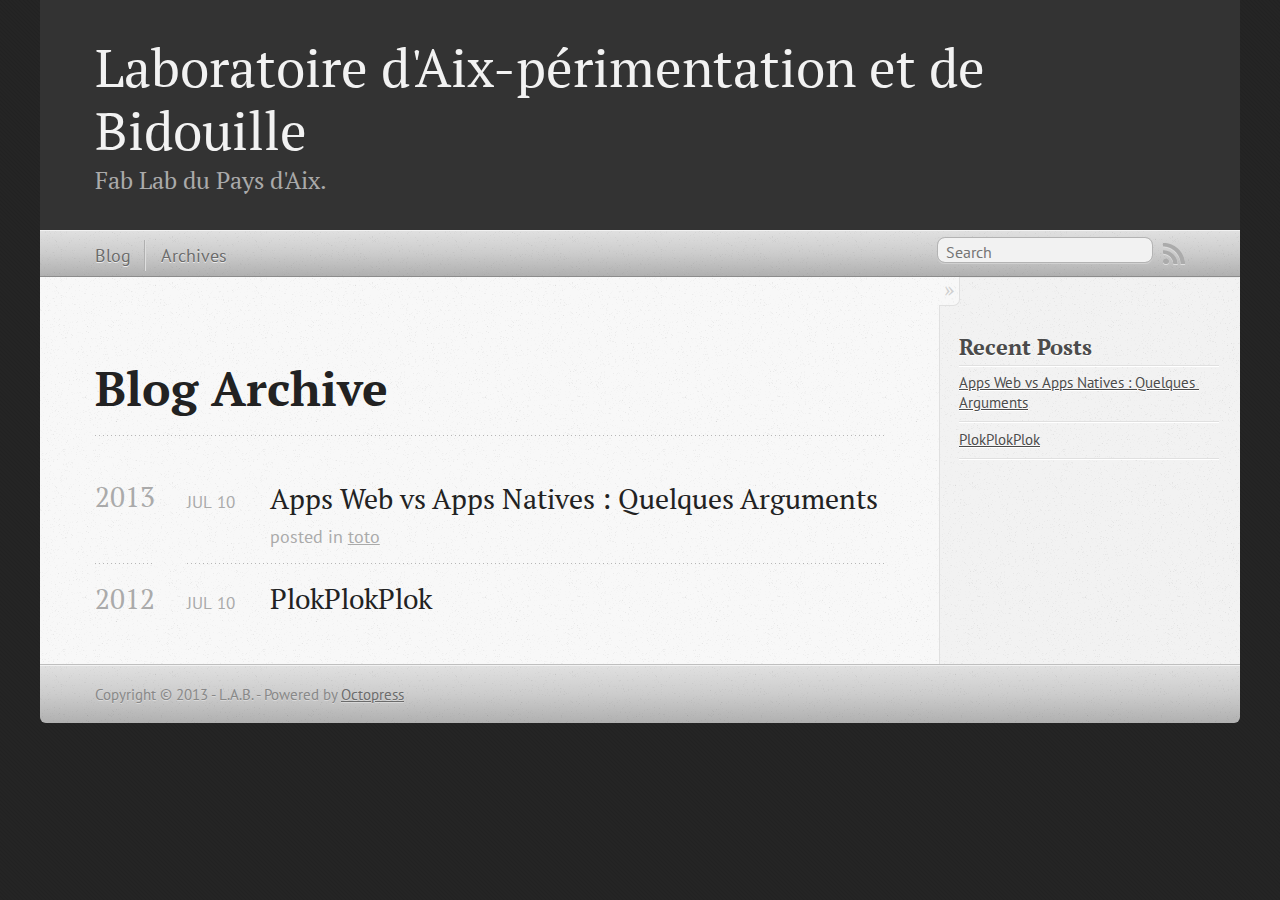
==== commit ebda81e3: "Site updated at 2013-07-10 21:21:20 UTC" ====
--- a/blog/archives/index.html
+++ b/blog/archives/index.html
@@ -5,11 +5,13 @@
 <!--[if (gt IE 8)|(gt IEMobile 7)|!(IEMobile)|!(IE)]><!--><html class="no-js" lang="en"><!--<![endif]-->
 <head>
   <meta charset="utf-8">
-  <title>Blog Archive - My Octopress Blog</title>
-  <meta name="author" content="Your Name">
-
-  
-  <meta name="description" content=" Blog Archive Recent Posts ">
+  <title>Blog Archive - Laboratoire d'Aix-périmentation et de Bidouille</title>
+  <meta name="author" content="L.A.B.">
+
+  
+  <meta name="description" content="Blog Archive 2013 Apps Web vs Apps Natives : Quelques Arguments
+Jul 10 2013 posted in toto 2012 PlokPlokPlok
+Jul 10 2012 Recent Posts Apps Web vs &hellip;">
   
 
   <!-- http://t.co/dKP3o1e -->
@@ -21,7 +23,7 @@
   <link rel="canonical" href="http://nedseb.github.io/blog/archives">
   <link href="/favicon.png" rel="icon">
   <link href="/stylesheets/screen.css" media="screen, projection" rel="stylesheet" type="text/css">
-  <link href="/atom.xml" rel="alternate" title="My Octopress Blog" type="application/atom+xml">
+  <link href="/atom.xml" rel="alternate" title="Laboratoire d'Aix-périmentation et de Bidouille" type="application/atom+xml">
   <script src="/javascripts/modernizr-2.0.js"></script>
   <script src="//ajax.googleapis.com/ajax/libs/jquery/1.9.1/jquery.min.js"></script>
   <script>!window.jQuery && document.write(unescape('%3Cscript src="./javascripts/lib/jquery.min.js"%3E%3C/script%3E'))</script>
@@ -36,9 +38,9 @@
 
 <body   >
   <header role="banner"><hgroup>
-  <h1><a href="/">My Octopress Blog</a></h1>
-  
-    <h2>A blogging framework for hackers.</h2>
+  <h1><a href="/">Laboratoire d'Aix-périmentation et de Bidouille</a></h1>
+  
+    <h2>Fab Lab du Pays d'Aix.</h2>
   
 </hgroup>
 
@@ -73,6 +75,36 @@
   
   <div id="blog-archives">
 
+
+
+  
+  <h2>2013</h2>
+
+<article>
+  
+<h1><a href="/blog/2013/07/10/apps-web-vs-apps-natives-quelques-arguments/">Apps Web vs Apps Natives : Quelques Arguments</a></h1>
+<time datetime="2013-07-10T22:49:00+02:00" pubdate><span class='month'>Jul</span> <span class='day'>10</span> <span class='year'>2013</span></time>
+
+<footer>
+  <span class="categories">posted in <a class='category' href='/blog/categories/toto/'>toto</a></span>
+</footer>
+
+
+</article>
+
+
+
+  
+  <h2>2012</h2>
+
+<article>
+  
+<h1><a href="/blog/2012/07/10/plokplokplok/">PlokPlokPlok</a></h1>
+<time datetime="2012-07-10T22:57:00+02:00" pubdate><span class='month'>Jul</span> <span class='day'>10</span> <span class='year'>2012</span></time>
+
+
+</article>
+
 </div>
 
   
@@ -86,6 +118,14 @@
   <h1>Recent Posts</h1>
   <ul id="recent_posts">
     
+      <li class="post">
+        <a href="/blog/2013/07/10/apps-web-vs-apps-natives-quelques-arguments/">Apps Web vs Apps Natives : Quelques Arguments</a>
+      </li>
+    
+      <li class="post">
+        <a href="/blog/2012/07/10/plokplokplok/">PlokPlokPlok</a>
+      </li>
+    
   </ul>
 </section>
 
@@ -100,16 +140,46 @@
     </div>
   </div>
   <footer role="contentinfo"><p>
-  Copyright &copy; 2013 - Your Name -
+  Copyright &copy; 2013 - L.A.B. -
   <span class="credit">Powered by <a href="http://octopress.org">Octopress</a></span>
 </p>
 
 </footer>
   
 
-
-
-
+<script type="text/javascript">
+      var disqus_shortname = 'labaixbidouille';
+      
+        
+        var disqus_script = 'count.js';
+      
+    (function () {
+      var dsq = document.createElement('script'); dsq.type = 'text/javascript'; dsq.async = true;
+      dsq.src = 'http://' + disqus_shortname + '.disqus.com/' + disqus_script;
+      (document.getElementsByTagName('head')[0] || document.getElementsByTagName('body')[0]).appendChild(dsq);
+    }());
+</script>
+
+
+
+<div id="fb-root"></div>
+<script>(function(d, s, id) {
+  var js, fjs = d.getElementsByTagName(s)[0];
+  if (d.getElementById(id)) {return;}
+  js = d.createElement(s); js.id = id; js.async = true;
+  js.src = "//connect.facebook.net/en_US/all.js#appId=212934732101925&xfbml=1";
+  fjs.parentNode.insertBefore(js, fjs);
+}(document, 'script', 'facebook-jssdk'));</script>
+
+
+
+  <script type="text/javascript">
+    (function() {
+      var script = document.createElement('script'); script.type = 'text/javascript'; script.async = true;
+      script.src = 'https://apis.google.com/js/plusone.js';
+      var s = document.getElementsByTagName('script')[0]; s.parentNode.insertBefore(script, s);
+    })();
+  </script>
 
 
 
